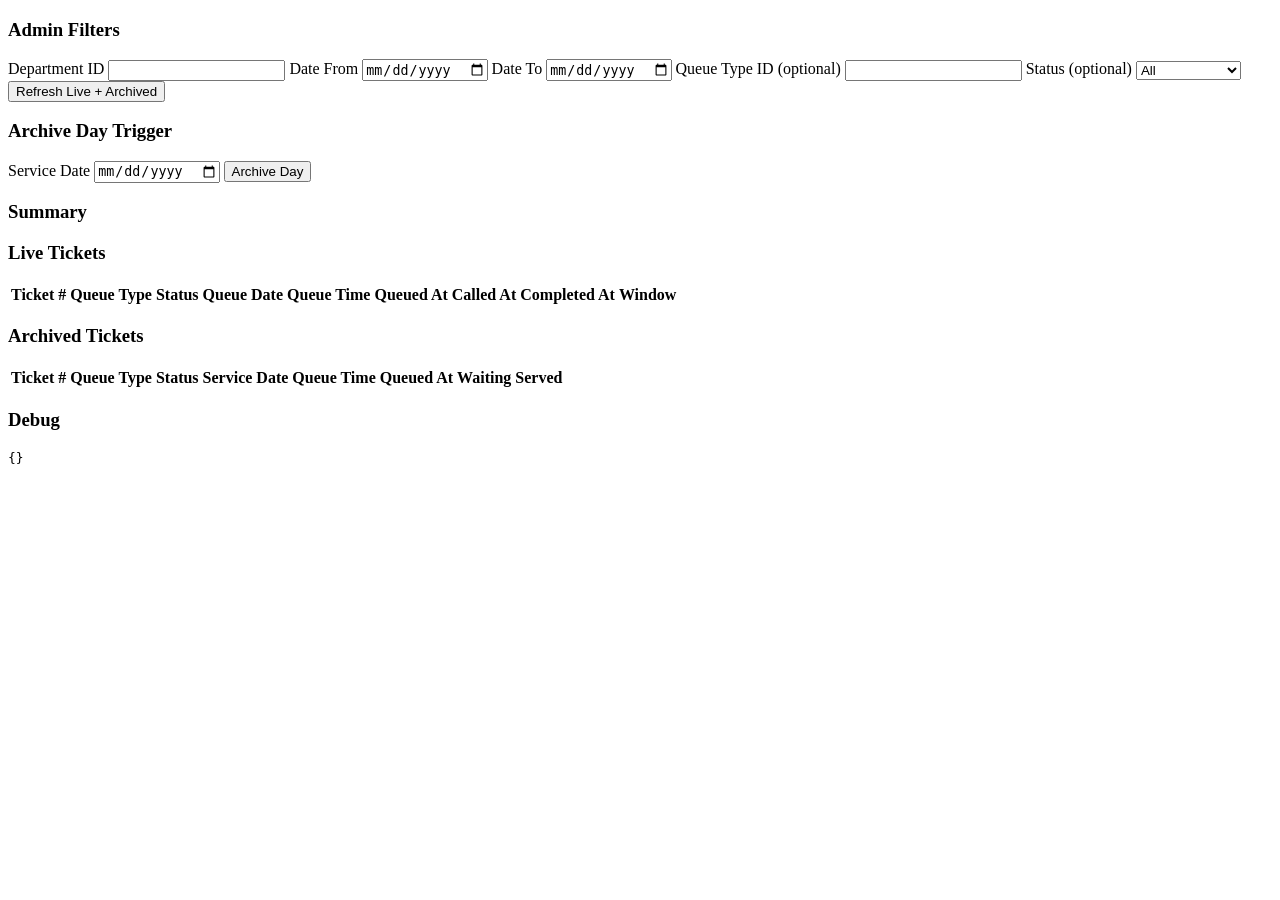
==== src/main/resources/static/admin.html @ f9a1409f "Add lightweight static frontend for end-to-end queue flow visualization" ====
<!doctype html>
<html lang="en">
<head>
  <meta charset="UTF-8" />
  <meta name="viewport" content="width=device-width, initial-scale=1.0" />
  <title>QMS Admin</title>
  <link rel="stylesheet" href="/css/app.css" />
</head>
<body>
  <div id="topNav" class="topbar"></div>
  <div class="container">
    <div class="grid">
      <div class="col-4 card">
        <h3>Admin Filters</h3>
        <label>Department ID</label>
        <input id="departmentId" type="number" />
        <label>Date From</label>
        <input id="dateFrom" type="date" />
        <label>Date To</label>
        <input id="dateTo" type="date" />
        <label>Queue Type ID (optional)</label>
        <input id="queueTypeFilter" type="number" />
        <label>Status (optional)</label>
        <select id="statusFilter">
          <option value="">All</option>
          <option value="WAITING">WAITING</option>
          <option value="CALLED">CALLED</option>
          <option value="IN_SERVICE">IN_SERVICE</option>
          <option value="SKIPPED">SKIPPED</option>
          <option value="COMPLETED">COMPLETED</option>
        </select>
        <button id="refreshBtn">Refresh Live + Archived</button>
      </div>

      <div class="col-4 card">
        <h3>Archive Day Trigger</h3>
        <label>Service Date</label>
        <input id="archiveDate" type="date" />
        <button id="archiveBtn" class="warn">Archive Day</button>
      </div>

      <div class="col-4 card">
        <h3>Summary</h3>
        <div id="summaryCards"></div>
      </div>

      <div class="col-12 card">
        <h3>Live Tickets</h3>
        <div class="table-wrap">
          <table>
            <thead>
              <tr>
                <th>Ticket #</th><th>Queue Type</th><th>Status</th><th>Queue Date</th><th>Queue Time</th><th>Queued At</th><th>Called At</th><th>Completed At</th><th>Window</th>
              </tr>
            </thead>
            <tbody id="liveTableBody"></tbody>
          </table>
        </div>
      </div>

      <div class="col-12 card">
        <h3>Archived Tickets</h3>
        <div class="table-wrap">
          <table>
            <thead>
              <tr>
                <th>Ticket #</th><th>Queue Type</th><th>Status</th><th>Service Date</th><th>Queue Time</th><th>Queued At</th><th>Waiting</th><th>Served</th>
              </tr>
            </thead>
            <tbody id="archivedTableBody"></tbody>
          </table>
        </div>
      </div>

      <div class="col-12 card">
        <h3>Debug</h3>
        <pre id="debugPanel">{}</pre>
      </div>
    </div>
  </div>

  <script src="/js/storage.js"></script>
  <script src="/js/utils.js"></script>
  <script src="/js/api.js"></script>
  <script src="/js/app.js"></script>
  <script src="/js/admin.js"></script>
</body>
</html>
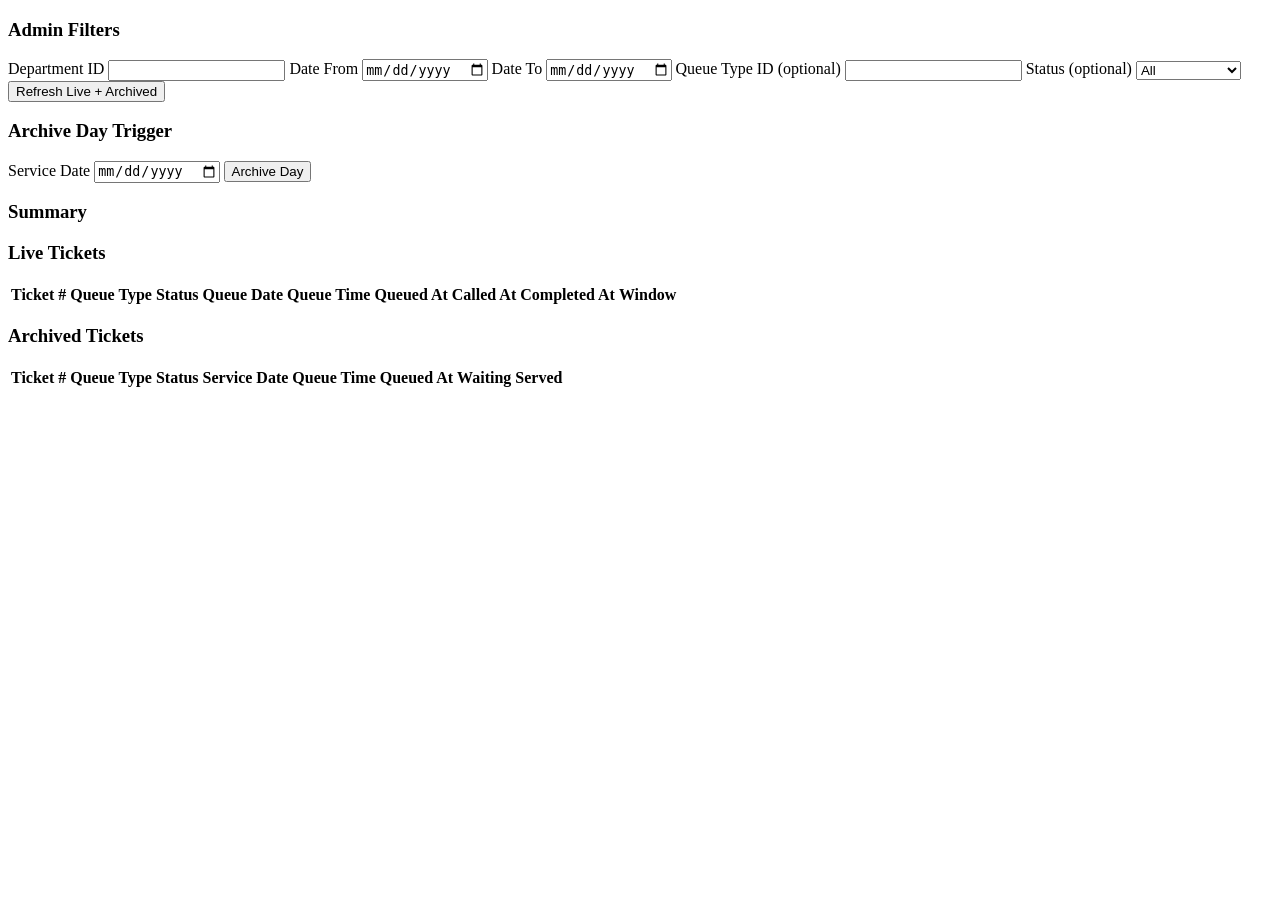
==== commit 55963c1d: "Refactor staff UI into unified shell with role-aware sidebar and clean header" ====
--- a/src/main/resources/static/admin.html
+++ b/src/main/resources/static/admin.html
@@ -72,10 +72,7 @@
         </div>
       </div>
 
-      <div class="col-12 card">
-        <h3>Debug</h3>
-        <pre id="debugPanel">{}</pre>
-      </div>
+      
     </div>
   </div>
 
